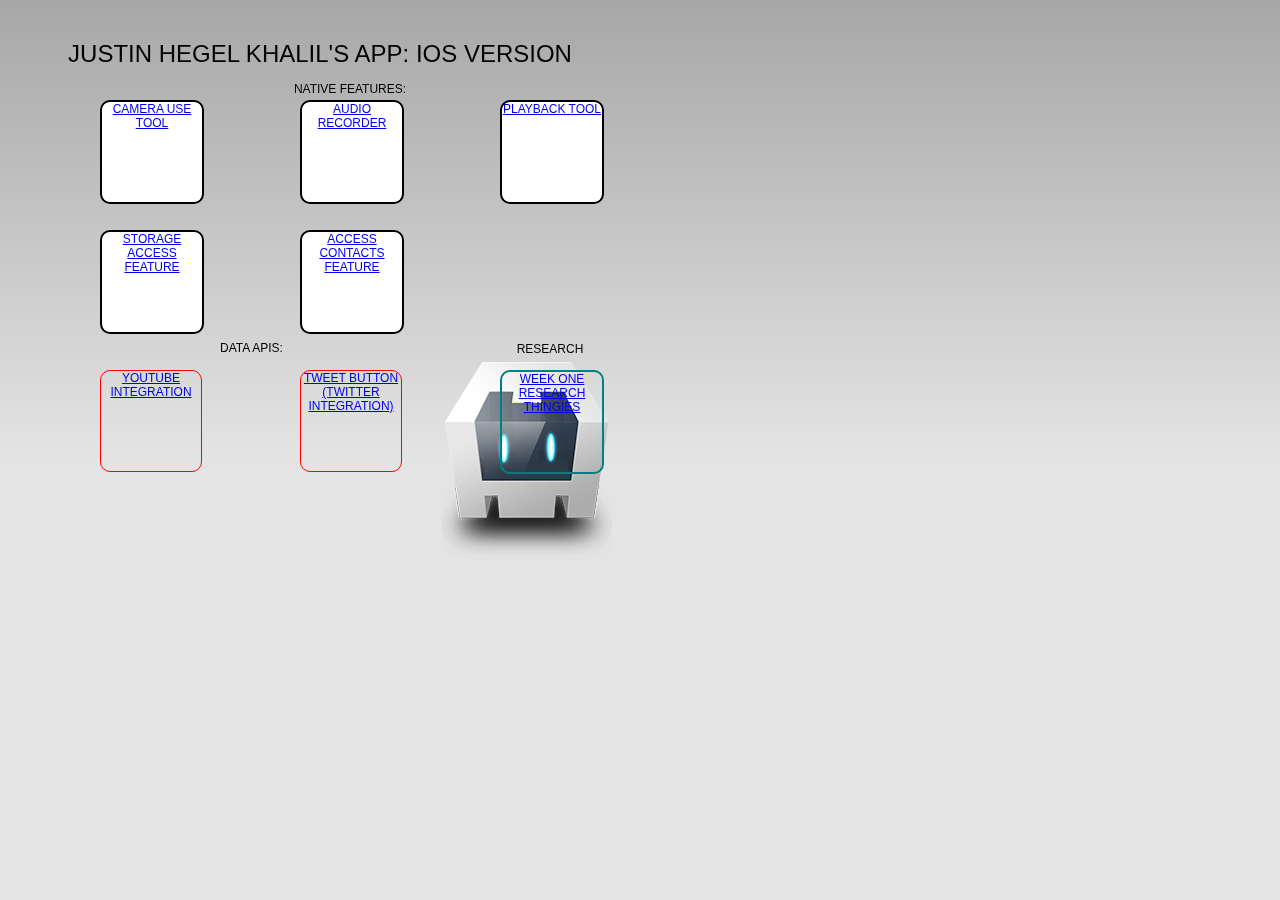
==== iOSAPPOSA/www/index.html @ 81fd2ac8 "Week one, last minute final commit" ====
<!DOCTYPE html>
<!-- Justin Hegel Khalil Advanced Visual Frameworks -->
<HTML lang="en">
    <head>
        <meta http-equiv="Content-Type" content="text/html; charset=UTF-8" />
        <meta name="format-detection" content="telephone=no" />
        <meta name="viewport" content="user-scalable=no, initial-scale=1, maximum-scale=1, minimum-scale=1, width=device-width, height=device-height, target-densitydpi=device-dpi" />
        <link rel="stylesheet" type="text/css" href="css/index.css" />
        <title>AVF iOS</title>
    </head>
    <body>

        <div class="app" id="bg" style="z-index:1">
        </div>
        
        <div class="app" id="home" style="z-index:100">
            <header>
				<h1 id="header" style="width:600px;height:200px;display:inline-block;position:fixed;left: 0px;margin: 20px;top:20px">Justin Hegel Khalil's app: iOS version</h1>
            </header>
            <p id="native" style="width:500px;height:200px;display:inline-block;border-radius:10px;position:fixed;left:100px;color:black;top:70px;font:12pt">Native features:<br />
            <a href="#" id="cameraButton" style="width:100px;height:100px;border-radius:10px;background-color:white;border:2px solid black;display:inline-block;position:fixed;left:100px;top:100px">Camera Use Tool</a>
            <br />
            <a href="#" id="audioButton" style="width:100px;height:100px;border-radius:10px;background-color:white;border:2px solid black;display:inline-block;position:fixed;left:300px;top:100px">Audio Recorder</a>
            <br />
            <a href="#" id="playbackButton" style="width:100px;height:100px;border-radius:10px;background-color:white;border:2px solid black;display:inline-block;position:fixed;left:500px;top:100px">Playback Tool</a>
            <br />
            <a href="#" id="storageButton" style="width:100px;height:100px;border-radius:10px;border: 2px solid black;background-color: white;display:inline-block;position:fixed;left:100px;top: 230px;">Storage Access Feature</a>
            <br />
            <a href="#" id="contactsButton" style="width:100px;height:100px;border-radius:10px;border: 2px solid black;display:inline-block;background-color: white;position:fixed;left:300px;top: 230px;">Access Contacts Feature</a>
            </p>
            
            <p id="APIs" style="border-radius: 10px;display: block;position: fixed;top: 329px;left: 220px">Data APIs:<br />
            <a href="#" id="youtubeButton" style="width:100px;height:100px;border-radius: 10px;border:1px solid red;display:inline-block;position:fixed;left: 100px;top: 370px;">YouTube Integration</a><br />
           <a href="#" id="tweetButton" style="width:100px;height:100px;border-radius: 10px;border:1px solid red;display:inline-block;position:fixed;left: 300px;top: 370px;">Tweet Button (Twitter Integration)</a></p>
            
            <p id="research" style="width:100px;height:100px;display:inline-block;position:fixed;left: 500px;top: 330px;">Research<br />
            <a href="#" id="weekOne" style="width:100px;height:100px;border-radius: 10px;border:2px solid teal;display:inline-block;position:fixed;left: 500px;top: 370px;">Week one research thingies</a></p>
            
        </div>
        <script type="text/javascript" src="cordova-2.3.0.js"></script>
        <script type="text/javascript" src="js/index.js"></script>
    </body>
</html>
---- iOSAPPOSA/www/css/index.css ----
/*
 * Licensed to the Apache Software Foundation (ASF) under one
 * or more contributor license agreements.  See the NOTICE file
 * distributed with this work for additional information
 * regarding copyright ownership.  The ASF licenses this file
 * to you under the Apache License, Version 2.0 (the
 * "License"); you may not use this file except in compliance
 * with the License.  You may obtain a copy of the License at
 *
 * http://www.apache.org/licenses/LICENSE-2.0
 *
 * Unless required by applicable law or agreed to in writing,
 * software distributed under the License is distributed on an
 * "AS IS" BASIS, WITHOUT WARRANTIES OR CONDITIONS OF ANY
 * KIND, either express or implied.  See the License for the
 * specific language governing permissions and limitations
 * under the License.
 */
* {
    -webkit-tap-highlight-color: rgba(0,0,0,0); /* make transparent link selection, adjust last value opacity 0 to 1.0 */
}

body {
    -webkit-touch-callout: none;                /* prevent callout to copy image, etc when tap to hold */
    -webkit-text-size-adjust: none;             /* prevent webkit from resizing text to fit */
    -webkit-user-select: none;                  /* prevent copy paste, to allow, change 'none' to 'text' */
    background-color:#E4E4E4;
    background-image:linear-gradient(top, #A7A7A7 0%, #E4E4E4 51%);
    background-image:-webkit-linear-gradient(top, #A7A7A7 0%, #E4E4E4 51%);
    background-image:-ms-linear-gradient(top, #A7A7A7 0%, #E4E4E4 51%);
    background-image:-webkit-gradient(
        linear,
        left top,
        left bottom,
        color-stop(0, #A7A7A7),
        color-stop(0.51, #E4E4E4)
    );
    background-attachment:fixed;
    font-family:'HelveticaNeue-Light', 'HelveticaNeue', Helvetica, Arial, sans-serif;
    font-size:12px;
    height:100%;
    margin:0px;
    padding:0px;
    text-transform:uppercase;
    width:100%;
}

/* Portrait layout (default) */
.app {
    background:url(../img/logo.png) no-repeat center top; /* 170px x 200px */
    position:absolute;             /* position in the center of the screen */
    left:50%;
    top:50%;
    height:50px;                   /* text area height */
    width:225px;                   /* text area width */
    text-align:center;
    padding:180px 0px 0px 0px;     /* image height is 200px (bottom 20px are overlapped with text) */
    margin:-115px 0px 0px -112px;  /* offset vertical: half of image height and text area height */
                                   /* offset horizontal: half of text area width */
}

/* Landscape layout (with min-width) */
@media screen and (min-aspect-ratio: 1/1) and (min-width:400px) {
    .app {
        background-position:left center;
        padding:75px 0px 75px 170px;  /* padding-top + padding-bottom + text area = image height */
        margin:-90px 0px 0px -198px;  /* offset vertical: half of image height */
                                      /* offset horizontal: half of image width and text area width */
    }
}

h1 {
    font-size:24px;
    font-weight:normal;
    margin:0px;
    overflow:visible;
    padding:0px;
    text-align:center;
}

.event {
    border-radius:4px;
    -webkit-border-radius:4px;
    color:#FFFFFF;
    font-size:12px;
    margin:0px 30px;
    padding:2px 0px;
}

.event.listening {
    background-color:#333333;
    display:block;
}

.event.received {
    background-color:#4B946A;
    display:none;
}

@keyframes fade {
    from { opacity: 1.0; }
    50% { opacity: 0.4; }
    to { opacity: 1.0; }
}
 
@-webkit-keyframes fade {
    from { opacity: 1.0; }
    50% { opacity: 0.4; }
    to { opacity: 1.0; }
}
 
.blink {
    animation:fade 3000ms infinite;
    -webkit-animation:fade 3000ms infinite;
}
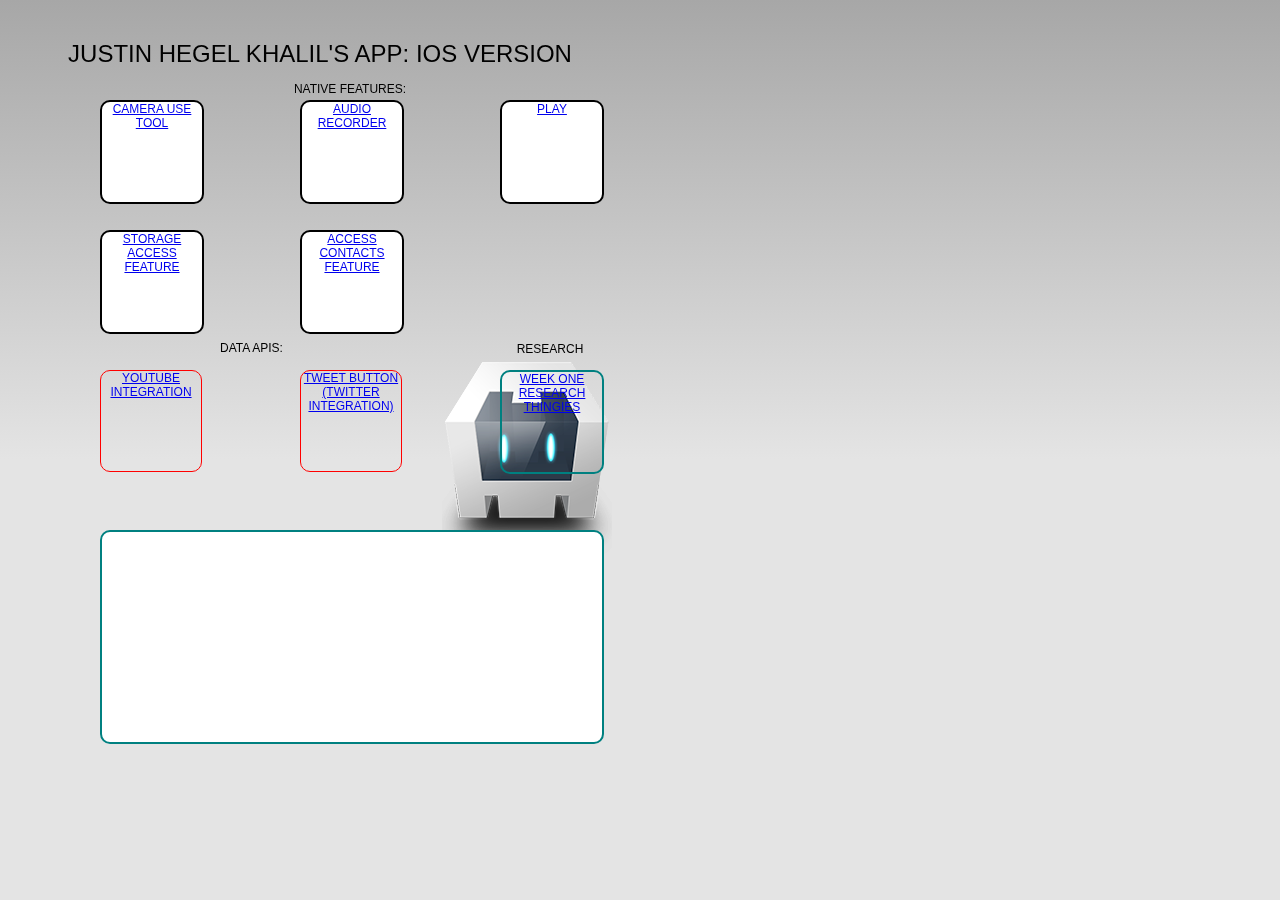
==== commit 929520f7: "Audio playback and Twitter tweet retrieval functional." ====
--- a/iOSAPPOSA/www/index.html
+++ b/iOSAPPOSA/www/index.html
@@ -9,8 +9,9 @@
         <title>AVF iOS</title>
     </head>
     <body>
-
+        
         <div class="app" id="bg" style="z-index:1">
+            
         </div>
         
         <div class="app" id="home" style="z-index:100">
@@ -22,7 +23,7 @@
             <br />
             <a href="#" id="audioButton" style="width:100px;height:100px;border-radius:10px;background-color:white;border:2px solid black;display:inline-block;position:fixed;left:300px;top:100px">Audio Recorder</a>
             <br />
-            <a href="#" id="playbackButton" style="width:100px;height:100px;border-radius:10px;background-color:white;border:2px solid black;display:inline-block;position:fixed;left:500px;top:100px">Playback Tool</a>
+            <a href="#" id="playButton" style="width:100px;height:100px;border-radius:10px;background-color:white;border:2px solid black;display:inline-block;position:fixed;left:500px;top:100px">Play</a>
             <br />
             <a href="#" id="storageButton" style="width:100px;height:100px;border-radius:10px;border: 2px solid black;background-color: white;display:inline-block;position:fixed;left:100px;top: 230px;">Storage Access Feature</a>
             <br />
@@ -35,9 +36,14 @@
             
             <p id="research" style="width:100px;height:100px;display:inline-block;position:fixed;left: 500px;top: 330px;">Research<br />
             <a href="#" id="weekOne" style="width:100px;height:100px;border-radius: 10px;border:2px solid teal;display:inline-block;position:fixed;left: 500px;top: 370px;">Week one research thingies</a></p>
-            
+            <div id="tweetBox" style="width:500px;height:210px;overflow:scroll;left:200px;border:2px solid teal;display:block;position:fixed;left:100px;top:530px;border-radius:10px;background-color:white"></div>
         </div>
+        
+        
+        <script type="text/javascript" src="http://code.jquery.com/jquery-1.9.0.min.js"></script>
         <script type="text/javascript" src="cordova-2.3.0.js"></script>
         <script type="text/javascript" src="js/index.js"></script>
+        
     </body>
+   
 </html>
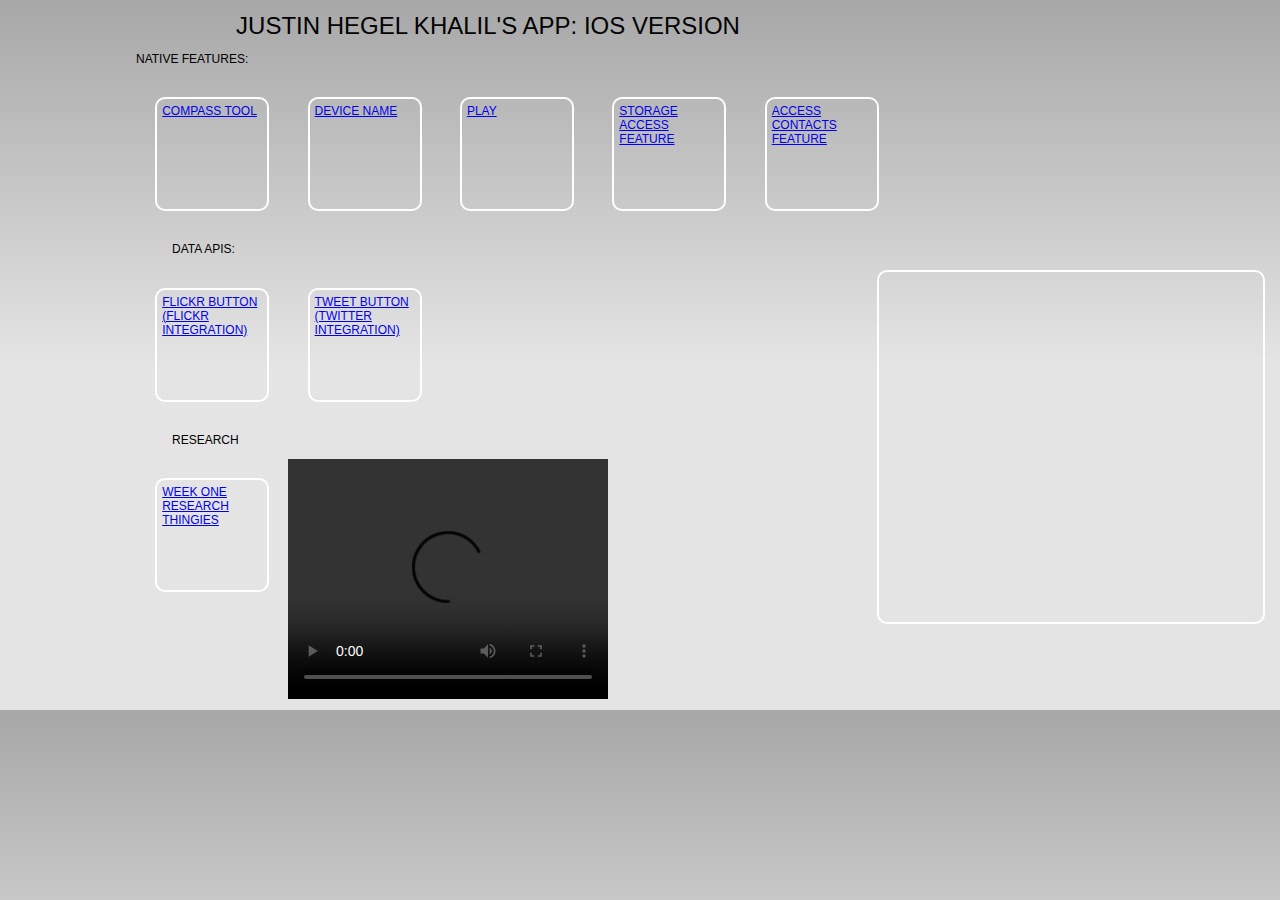
==== commit 0896ec60: "a bunch of stuff updated." ====
--- a/iOSAPPOSA/www/index.html
+++ b/iOSAPPOSA/www/index.html
@@ -14,29 +14,34 @@
             
         </div>
         
-        <div class="app" id="home" style="z-index:100">
+        <div class="app" id="home">
             <header>
-				<h1 id="header" style="width:600px;height:200px;display:inline-block;position:fixed;left: 0px;margin: 20px;top:20px">Justin Hegel Khalil's app: iOS version</h1>
+				<h1 id="header">Justin Hegel Khalil's app: iOS version</h1>
             </header>
-            <p id="native" style="width:500px;height:200px;display:inline-block;border-radius:10px;position:fixed;left:100px;color:black;top:70px;font:12pt">Native features:<br />
-            <a href="#" id="cameraButton" style="width:100px;height:100px;border-radius:10px;background-color:white;border:2px solid black;display:inline-block;position:fixed;left:100px;top:100px">Camera Use Tool</a>
-            <br />
-            <a href="#" id="audioButton" style="width:100px;height:100px;border-radius:10px;background-color:white;border:2px solid black;display:inline-block;position:fixed;left:300px;top:100px">Audio Recorder</a>
-            <br />
-            <a href="#" id="playButton" style="width:100px;height:100px;border-radius:10px;background-color:white;border:2px solid black;display:inline-block;position:fixed;left:500px;top:100px">Play</a>
-            <br />
-            <a href="#" id="storageButton" style="width:100px;height:100px;border-radius:10px;border: 2px solid black;background-color: white;display:inline-block;position:fixed;left:100px;top: 230px;">Storage Access Feature</a>
-            <br />
-            <a href="#" id="contactsButton" style="width:100px;height:100px;border-radius:10px;border: 2px solid black;display:inline-block;background-color: white;position:fixed;left:300px;top: 230px;">Access Contacts Feature</a>
-            </p>
+            <p class="subHeader">Native features:</p>
+            <ul class="aRow">
+            <li><a href="#" class="menuCell" id="compassButton">Compass Tool</a></li>
+            <li><a href="#" class="menuCell" id="deviceNameButton">Device Name</a></li>
+            <li><a href="#" class="menuCell" id="playButton">Play</a></li>
+            </ul>
+            <ul class="aRow">
+            <a href="#" class="menuCell" id="storageButton">Storage Access Feature</a>
+            <a href="#" class="menuCell" id="contactsButton">Access Contacts Feature</a>
+            </ul>
+            <ul><p class="subHeader">Data APIs:</p></ul>
+            <ul class="aRow">
+            <li><a href="#" class="menuCell" id="flickrButton">FlickR Button (Flickr integration)</a></li>
+            <li><a href="#" class="menuCell" id="tweetButton">Tweet Button (Twitter Integration)</a></li>
+            </ul>
             
-            <p id="APIs" style="border-radius: 10px;display: block;position: fixed;top: 329px;left: 220px">Data APIs:<br />
-            <a href="#" id="youtubeButton" style="width:100px;height:100px;border-radius: 10px;border:1px solid red;display:inline-block;position:fixed;left: 100px;top: 370px;">YouTube Integration</a><br />
-           <a href="#" id="tweetButton" style="width:100px;height:100px;border-radius: 10px;border:1px solid red;display:inline-block;position:fixed;left: 300px;top: 370px;">Tweet Button (Twitter Integration)</a></p>
-            
-            <p id="research" style="width:100px;height:100px;display:inline-block;position:fixed;left: 500px;top: 330px;">Research<br />
-            <a href="#" id="weekOne" style="width:100px;height:100px;border-radius: 10px;border:2px solid teal;display:inline-block;position:fixed;left: 500px;top: 370px;">Week one research thingies</a></p>
-            <div id="tweetBox" style="width:500px;height:210px;overflow:scroll;left:200px;border:2px solid teal;display:block;position:fixed;left:100px;top:530px;border-radius:10px;background-color:white"></div>
+            <ul><p id="research" class="subHeader">Research</p></ul>
+            <ul class="aRow">
+            <a href="#" id="weekOne" class="menuCell">Week one research thingies</a></p>
+                </ul>
+            <div id="tweetBox"></div>
+            <video width="320" height="240" controls>
+                <source src="mp4.mp4" type="video/mp4">Your browser does not support the video tag.</video>
+           
         </div>
         
         
--- a/iOSAPPOSA/www/css/index.css
+++ b/iOSAPPOSA/www/css/index.css
@@ -21,9 +21,6 @@
 }
 
 body {
-    -webkit-touch-callout: none;                /* prevent callout to copy image, etc when tap to hold */
-    -webkit-text-size-adjust: none;             /* prevent webkit from resizing text to fit */
-    -webkit-user-select: none;                  /* prevent copy paste, to allow, change 'none' to 'text' */
     background-color:#E4E4E4;
     background-image:linear-gradient(top, #A7A7A7 0%, #E4E4E4 51%);
     background-image:-webkit-linear-gradient(top, #A7A7A7 0%, #E4E4E4 51%);
@@ -35,37 +32,21 @@
         color-stop(0, #A7A7A7),
         color-stop(0.51, #E4E4E4)
     );
-    background-attachment:fixed;
     font-family:'HelveticaNeue-Light', 'HelveticaNeue', Helvetica, Arial, sans-serif;
     font-size:12px;
-    height:100%;
-    margin:0px;
-    padding:0px;
     text-transform:uppercase;
     width:100%;
 }
 
 /* Portrait layout (default) */
 .app {
-    background:url(../img/logo.png) no-repeat center top; /* 170px x 200px */
-    position:absolute;             /* position in the center of the screen */
-    left:50%;
-    top:50%;
-    height:50px;                   /* text area height */
-    width:225px;                   /* text area width */
-    text-align:center;
-    padding:180px 0px 0px 0px;     /* image height is 200px (bottom 20px are overlapped with text) */
-    margin:-115px 0px 0px -112px;  /* offset vertical: half of image height and text area height */
-                                   /* offset horizontal: half of text area width */
+    
 }
 
 /* Landscape layout (with min-width) */
 @media screen and (min-aspect-ratio: 1/1) and (min-width:400px) {
     .app {
-        background-position:left center;
-        padding:75px 0px 75px 170px;  /* padding-top + padding-bottom + text area = image height */
-        margin:-90px 0px 0px -198px;  /* offset vertical: half of image height */
-                                      /* offset horizontal: half of image width and text area width */
+        
     }
 }
 
@@ -113,3 +94,56 @@
     animation:fade 3000ms infinite;
     -webkit-animation:fade 3000ms infinite;
 }
+.aRow {
+list-style-type:none;
+width:75%;
+padding-left:10%;
+padding-right:10%;
+
+}
+
+.menuCell {
+float:left;
+list-style-type:none;
+width:100px;
+height:100px;
+display:inline-block;
+position:relative;
+margin:2%;
+padding:5px;
+border-radius:10px;
+background-color:C0C0C0;
+border:2px solid white;
+}
+.subHeader {
+float:left;
+list-style-type:none;
+width:75%;
+padding-left:10%;
+padding-right:10%;
+}
+#header {
+float:left;
+width:75%;
+display:inline;
+top:50px;
+}
+#tweetBox {
+width:30%;
+height:350px;
+float:right;
+position:fixed;
+top:270px;
+right:15px;
+display:inline-block;
+border-radius:10px;
+background-color:C0C0C0;
+border:2px solid white;
+}
+.twit {
+padding:1%;
+list-style-type:none;
+background-color:white;
+border-radius: 5px;
+border:2px solid black;
+}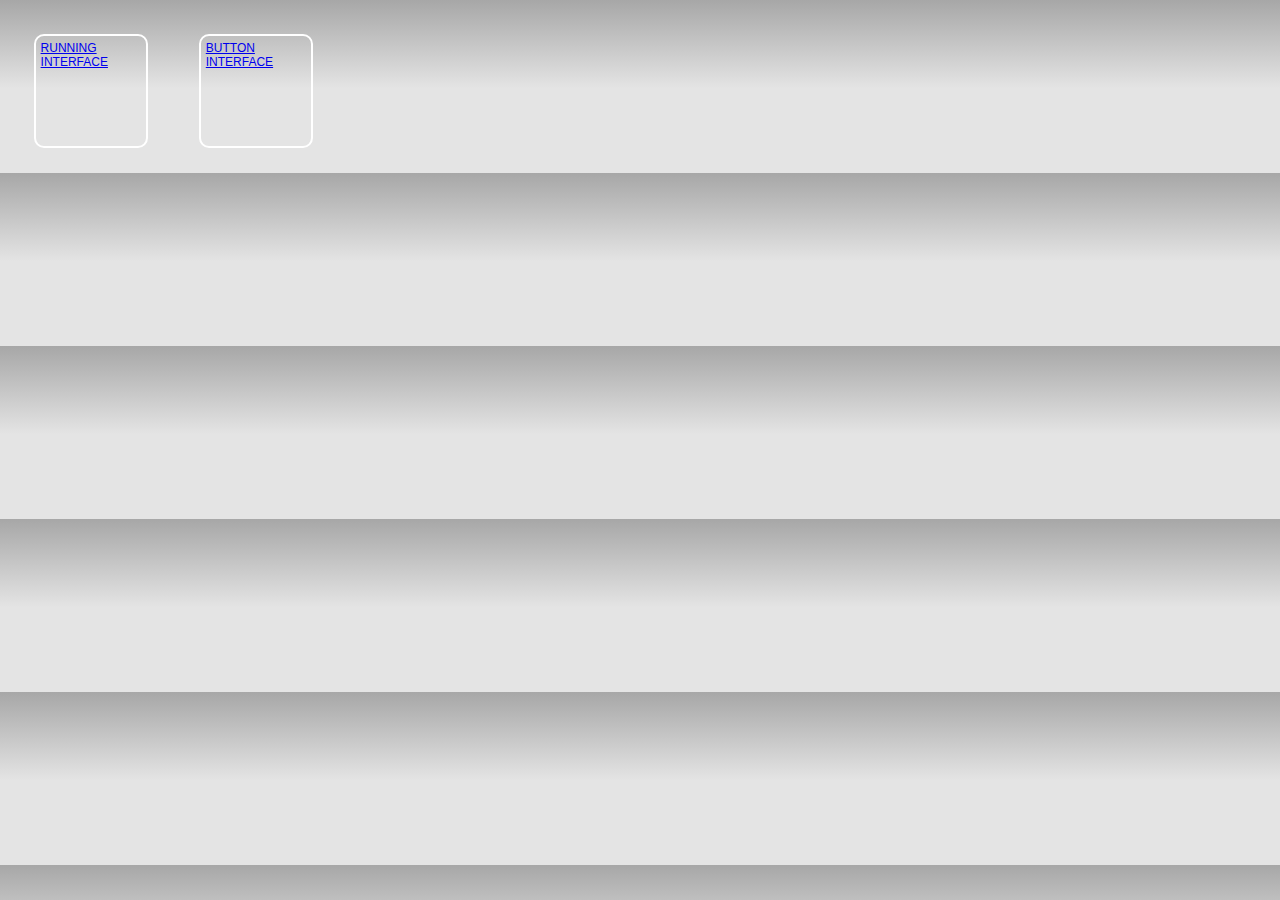
==== commit afe00fa5: "Github is confusing." ====
--- a/iOSAPPOSA/www/index.html
+++ b/iOSAPPOSA/www/index.html
@@ -1,5 +1,5 @@
 <!DOCTYPE html>
-<!-- Justin Hegel Khalil Advanced Visual Frameworks -->
+<!-- Justin Hegel Khalil Advanced Visual Frameworks Week 4-->
 <HTML lang="en">
     <head>
         <meta http-equiv="Content-Type" content="text/html; charset=UTF-8" />
@@ -15,10 +15,25 @@
         </div>
         
         <div class="app" id="home">
-            <header>
-				<h1 id="header">Justin Hegel Khalil's app: iOS version</h1>
-            </header>
+            <a href="#" class="menuCell" id="newMenuButton">Running interface</a>
+            <a href="#" class="menuCell" id="oldMenuButton">Button interface</a>
+            <div id="newStuff">
+            <div id="pause"></div>
+            <div id="runButton"></div>
+            <div class="bgDetails" id="bg">
+            <div id="ceiling"></div><div id="wall"></div><div id="floor"></div></div>
+            <div class="mgDetails" id="mg"><div class="balloons" id="mgSBalloons"></div></div>
+            <div class="character"><div id="Max"></div>
+            <div><img id="gif" src="img/WM.gif"></img></div>
+            </div>
+            <div class="fgDetails" id="fg"></div>
+            </div>
+            <div id="oldStuff">
+                <header>
+                    <h1 id="header">Justin Hegel Khalil's app: iOS version</h1>
+                </header>
             <p class="subHeader">Native features:</p>
+                
             <ul class="aRow">
             <li><a href="#" class="menuCell" id="compassButton">Compass Tool</a></li>
             <li><a href="#" class="menuCell" id="deviceNameButton">Device Name</a></li>
@@ -28,6 +43,7 @@
             <a href="#" class="menuCell" id="storageButton">Storage Access Feature</a>
             <a href="#" class="menuCell" id="contactsButton">Access Contacts Feature</a>
             </ul>
+                
             <ul><p class="subHeader">Data APIs:</p></ul>
             <ul class="aRow">
             <li><a href="#" class="menuCell" id="flickrButton">FlickR Button (Flickr integration)</a></li>
@@ -36,11 +52,15 @@
             
             <ul><p id="research" class="subHeader">Research</p></ul>
             <ul class="aRow">
-            <a href="#" id="weekOne" class="menuCell">Week one research thingies</a></p>
+            <a href="http://html5devconf.com/" id="weekOne" class="menuCell">Week one research thingies</a></p>
+            <a href="http://docs.phonegap.com/en/1.9.0/" id="weekTwo" class="menuCell">Week two research thingies</a></p>
+            <a href="http://www.flickr.com/services/api/flickr.photos.search.html" id="weekThree" class="menuCell">Week three research thingies</a></p>
+            <a href="http://api.jquery.com/category/events/browser-events/" id="weekFour" class="menuCell">Week four research thingies</a></p>
                 </ul>
             <div id="tweetBox"></div>
             <video width="320" height="240" controls>
                 <source src="mp4.mp4" type="video/mp4">Your browser does not support the video tag.</video>
+                </div>
            
         </div>
         
--- a/iOSAPPOSA/www/css/index.css
+++ b/iOSAPPOSA/www/css/index.css
@@ -49,6 +49,559 @@
         
     }
 }
+body {
+
+}
+#head {
+display:block;
+position:fixed;
+z-index:20;
+}
+#torso {
+position:fixed;
+z-index:20;
+}
+#legs {
+position:fixed;
+z-index:20;
+}
+#legs2 {
+position:fixed;
+z-index:20;
+}
+#legs3 {
+position:fixed;
+z-index:20;
+}
+#curtains {
+width:100px;
+height:75px;
+}
+#pause {
+z-index:9;
+border-radius:90px;
+position:fixed;
+float:left;
+width:100px;
+height:100px;
+background-color:gray;
+}
+#pause::before {
+font-size:69pt;
+font-weight:bold;
+content: "II";
+position: relative;
+top: 0px;
+left: 20px;
+display: block;
+width: 0;
+}
+#runButton {
+z-index:5;
+border-radius:90px;
+position:fixed;
+float:left;
+width:100px;
+height:100px;
+background-color:gray;
+}
+#runButton::before {
+content: "";
+position: relative;
+top: 38px;
+-webkit-transform: rotate(30deg);
+transform: rotate(-30deg);
+left: 21px;
+rotation: (30deg);
+border-width: 45px 27px 0;
+border-style: solid;
+border-color: #00FF00 transparent;
+display: block;
+width: 0;
+}
+#curtains::before {
+content:"";
+background:#660000;
+}
+#curtains::after {
+content:"";
+background-color:#770000;
+}
+#frameDiv {
+width:200px;
+height:300px;
+}
+#ceiling {
+z-index:1;
+background-color:#E6E6E6;
+margin-top:-8px;
+margin-left:-8px;
+position:fixed;
+display:block;
+width:100%;
+}
+#wall {
+z-index:1;
+background-color:beige;
+margin-top:-8px;
+margin-left:-8px;
+position:fixed;
+display:block;
+}
+#floor {
+z-index:1;
+margin-top:-8px;
+margin-left:-8px;
+background-color:gray;
+position:fixed;
+display:block;
+}
+#gif {
+position:absolute;
+}
+.character {
+z-index:20;
+position:fixed;
+}
+#head {
+z-index:20;
+border-radius: 80px;
+position:fixed;
+width: 100px;
+height: 100px;
+}
+.bgDetails {
+z-index:1;
+position:fixed;
+}
+.mgDetails {
+z-index:2;
+position:fixed;
+}
+.fgDetails {
+z-index:3;
+position:fixed;
+}
+.balloon-red-small-lower-left {
+box-shadow: 0px 0px 40px red;
+background-color:white;
+border: 2px solid red;
+position: relative;
+border-radius: 25px;
+width: 120px;
+padding: 8px 10px;
+font-size: 13pt;
+text-align: center;
+}
+.balloon-red-small-lower-left::before {
+content: '';
+position: absolute;
+bottom: -13px;
+left: 24px;
+border-width: 13px 12px 0;
+border-style: solid;
+border-color: red transparent;
+display: block;
+width: 0;
+}
+.balloon-red-small-lower-left::after {
+content: "";
+position: absolute;
+bottom: -9px;
+left: 26px;
+border-width: 10px 10px 0;
+border-style: solid;
+border-color: white transparent;
+display: block;
+width: 0;
+}
+.balloon-blue-small-lower-left {
+box-shadow: 0px 0px 40px blue;
+background-color:white;
+border: 2px solid #03AEFF;
+position: relative;
+border-radius: 25px;
+width: 120px;
+padding: 8px 10px;
+font-size: 13pt;
+text-align: center;
+}
+.balloon-blue-small-lower-left::before {
+content: '';
+position: absolute;
+bottom: -13px;
+left: 24px;
+border-width: 13px 12px 0;
+border-style: solid;
+border-color: #03AEFF transparent;
+display: block;
+width: 0;
+}
+.balloon-blue-small-lower-left::after {
+content: "";
+position: absolute;
+bottom: -9px;
+left: 26px;
+border-width: 10px 10px 0;
+border-style: solid;
+border-color: white transparent;
+display: block;
+width: 0;
+}
+.balloon-blue-small-lower-right {
+box-shadow: 0px 0px 40px blue;
+background-color:white;
+border: 2px solid #03AEFF;
+position: relative;
+border-radius: 25px;
+width: 120px;
+padding: 8px 10px;
+font-size: 13pt;
+text-align: center;
+}
+.balloon-blue-small-lower-right::before {
+content: '';
+position: absolute;
+bottom: -13px;
+left: 80px;
+border-width: 13px 12px 0;
+border-style: solid;
+border-color: #03AEFF transparent;
+display: block;
+width: 0;
+}
+.balloon-blue-small-lower-right::after {
+content: "";
+position: absolute;
+bottom: -9px;
+left: 82px;
+border-width: 10px 10px 0;
+border-style: solid;
+border-color: white transparent;
+display: block;
+width: 0;
+}
+.balloon-red-small-lower-right {
+box-shadow: 0px 0px 40px red;
+background-color:white;
+border: 2px solid red;
+position: relative;
+border-radius: 25px;
+width: 120px;
+padding: 8px 10px;
+font-size: 13pt;
+text-align: center;
+}
+.balloon-red-small-lower-right::before {
+content: '';
+position: absolute;
+bottom: -10px;
+left: 75px;
+border-width: 10px 12px 0;
+border-style: solid;
+border-color: red transparent;
+display: block;
+width: 0;
+}
+.balloon-red-small-lower-right::after {
+content: "";
+position: absolute;
+bottom: -7px;
+left: 77px;
+border-width: 8px 10px 0;
+border-style: solid;
+border-color: white transparent;
+display: block;
+width: 0;
+}
+.balloon-blue-medium-lower-right {
+box-shadow: 0px 0px 40px blue;
+background-color:white;
+border: 2px solid #03AEFF;
+position: relative;
+border-radius: 25px;
+width: 220px;
+padding: 8px 10px;
+font-size: 13pt;
+text-align: center;
+}
+.balloon-blue-medium-lower-right::before {
+content: '';
+position: absolute;
+bottom: -13px;
+left: 176px;
+border-width: 13px 12px 0;
+border-style: solid;
+border-color: #03AEFF transparent;
+display: block;
+width: 0;
+}
+.balloon-blue-medium-lower-right::after {
+content: "";
+position: absolute;
+bottom: -9px;
+left: 178px;
+border-width: 10px 10px 0;
+border-style: solid;
+border-color: white transparent;
+display: block;
+width: 0;
+}
+.balloon-red-medium-lower-right {
+box-shadow: 0px 0px 40px red;
+background-color:white;
+border: 2px solid red;
+position: relative;
+border-radius: 25px;
+width: 220px;
+padding: 8px 10px;
+font-size: 13pt;
+text-align: center;
+}
+.balloon-red-medium-lower-right::before {
+content: '';
+position: absolute;
+bottom: -13px;
+left: 176px;
+border-width: 13px 12px 0;
+border-style: solid;
+border-color: red transparent;
+display: block;
+width: 0;
+}
+.balloon-red-medium-lower-right::after {
+content: "";
+position: absolute;
+bottom: -9px;
+left: 178px;
+border-width: 10px 10px 0;
+border-style: solid;
+border-color: white transparent;
+display: block;
+width: 0;
+}
+.balloon-blue-medium-lower-left {
+box-shadow: 0px 0px 40px blue;
+background-color:white;
+border: 2px solid #03AEFF;
+position: relative;
+border-radius: 25px;
+width: 220px;
+padding: 8px 10px;
+font-size: 13pt;
+text-align: center;
+}
+.balloon-blue-medium-lower-left::before {
+content: '';
+position: absolute;
+bottom: -13px;
+left: 24px;
+border-width: 13px 12px 0;
+border-style: solid;
+border-color: #03AEFF transparent;
+display: block;
+width: 0;
+}
+.balloon-blue-medium-lower-left::after {
+content: "";
+position: absolute;
+bottom: -9px;
+left: 26px;
+border-width: 10px 10px 0;
+border-style: solid;
+border-color: white transparent;
+display: block;
+width: 0;
+}
+.balloon-red-medium-lower-left {
+box-shadow: 0px 0px 40px red;
+background-color:white;
+border: 2px solid red;
+position: relative;
+border-radius: 25px;
+width: 220px;
+padding: 8px 10px;
+font-size: 13pt;
+text-align: center;
+}
+.balloon-red-medium-lower-left::before {
+content: '';
+position: absolute;
+bottom: -13px;
+left: 24px;
+border-width: 13px 12px 0;
+border-style: solid;
+border-color: red transparent;
+display: block;
+width: 0;
+}
+.balloon-red-medium-lower-left::after {
+content: "";
+position: absolute;
+bottom: -9px;
+left: 26px;
+border-width: 10px 10px 0;
+border-style: solid;
+border-color: white transparent;
+display: block;
+width: 0;
+}
+.balloon-blue-large-lower-right {
+box-shadow: 0px 0px 40px blue;
+background-color:white;
+border: 2px solid #03AEFF;
+position: relative;
+border-radius: 25px;
+width: 320px;
+padding: 8px 10px;
+font-size: 13pt;
+text-align: center;
+}
+.balloon-blue-large-lower-right::before {
+content: '';
+position: absolute;
+bottom: -13px;
+left: 280px;
+border-width: 13px 12px 0;
+border-style: solid;
+border-color: #03AEFF transparent;
+display: block;
+width: 0;
+}
+.balloon-blue-large-lower-right::after {
+content: "";
+position: absolute;
+bottom: -9px;
+left: 282px;
+border-width: 10px 10px 0;
+border-style: solid;
+border-color: white transparent;
+display: block;
+width: 0;
+}
+.balloon-red-large-lower-right {
+box-shadow: 0px 0px 40px red;
+background-color:white;
+border: 2px solid red;
+position: relative;
+border-radius: 25px;
+width: 320px;
+padding: 8px 10px;
+font-size: 13pt;
+text-align: center;
+}
+.balloon-red-large-lower-right::before {
+content: '';
+position: absolute;
+bottom: -13px;
+left: 280px;
+border-width: 13px 12px 0;
+border-style: solid;
+border-color: red transparent;
+display: block;
+width: 0;
+}
+.balloon-red-large-lower-right::after {
+content: "";
+position: absolute;
+bottom: -9px;
+left: 282px;
+border-width: 10px 10px 0;
+border-style: solid;
+border-color: white transparent;
+display: block;
+width: 0;
+}
+.balloon-blue-large-lower-left {
+box-shadow: 0px 0px 40px blue;
+background-color:white;
+border: 2px solid #03AEFF;
+position: relative;
+border-radius: 25px;
+width: 320px;
+padding: 8px 10px;
+font-size: 13pt;
+text-align: center;
+}
+.balloon-blue-large-lower-left::before {
+content: '';
+position: absolute;
+bottom: -13px;
+left: 24px;
+border-width: 13px 12px 0;
+border-style: solid;
+border-color: #03AEFF transparent;
+display: block;
+width: 0;
+}
+.balloon-blue-large-lower-left::after {
+content: "";
+position: absolute;
+bottom: -9px;
+left: 26px;
+border-width: 10px 10px 0;
+border-style: solid;
+border-color: white transparent;
+display: block;
+width: 0;
+}
+.balloon-red-large-lower-left {
+box-shadow: 0px 0px 40px red;
+background-color:white;
+border: 2px solid red;
+position: relative;
+border-radius: 25px;
+width: 320px;
+padding: 8px 10px;
+font-size: 13pt;
+text-align: center;
+}
+.balloon-red-large-lower-left::before {
+content: '';
+position: absolute;
+bottom: -13px;
+left: 24px;
+border-width: 13px 12px 0;
+border-style: solid;
+border-color: red transparent;
+display: block;
+width: 0;
+}
+.balloon-red-large-lower-left::after {
+content: "";
+position: absolute;
+bottom: -9px;
+left: 26px;
+border-width: 10px 10px 0;
+border-style: solid;
+border-color: white transparent;
+display: block;
+width: 0;
+}
+
+
+#pipe {
+background-color:gray;
+width:100px;
+height:100px;
+}
+.medium {
+background:gray;
+}
+.large {
+background:gray;
+}
+.XL {
+background:gray;
+}
+.XXL {
+background:gray;
+}
+p {
+vertical-align:text-middle;
+font-size:13pt;
+padding:4px;
+}
 
 h1 {
     font-size:24px;
@@ -95,6 +648,8 @@
     -webkit-animation:fade 3000ms infinite;
 }
 .aRow {
+display:block;
+z-index:200;
 list-style-type:none;
 width:75%;
 padding-left:10%;
@@ -103,6 +658,7 @@
 }
 
 .menuCell {
+display:block;
 float:left;
 list-style-type:none;
 width:100px;
@@ -116,6 +672,7 @@
 border:2px solid white;
 }
 .subHeader {
+display:block;
 float:left;
 list-style-type:none;
 width:75%;
@@ -123,12 +680,14 @@
 padding-right:10%;
 }
 #header {
+display:block;
 float:left;
 width:75%;
 display:inline;
 top:50px;
 }
 #tweetBox {
+display:none;
 width:30%;
 height:350px;
 float:right;
@@ -141,9 +700,21 @@
 border:2px solid white;
 }
 .twit {
+display:none;
 padding:1%;
 list-style-type:none;
 background-color:white;
 border-radius: 5px;
 border:2px solid black;
+}
+#balloon {
+position:absolute;
+top:-30px;
+left:120px;
+}
+#oldStuff {
+display:none;
+}
+#newStuff {
+display:none;
 }